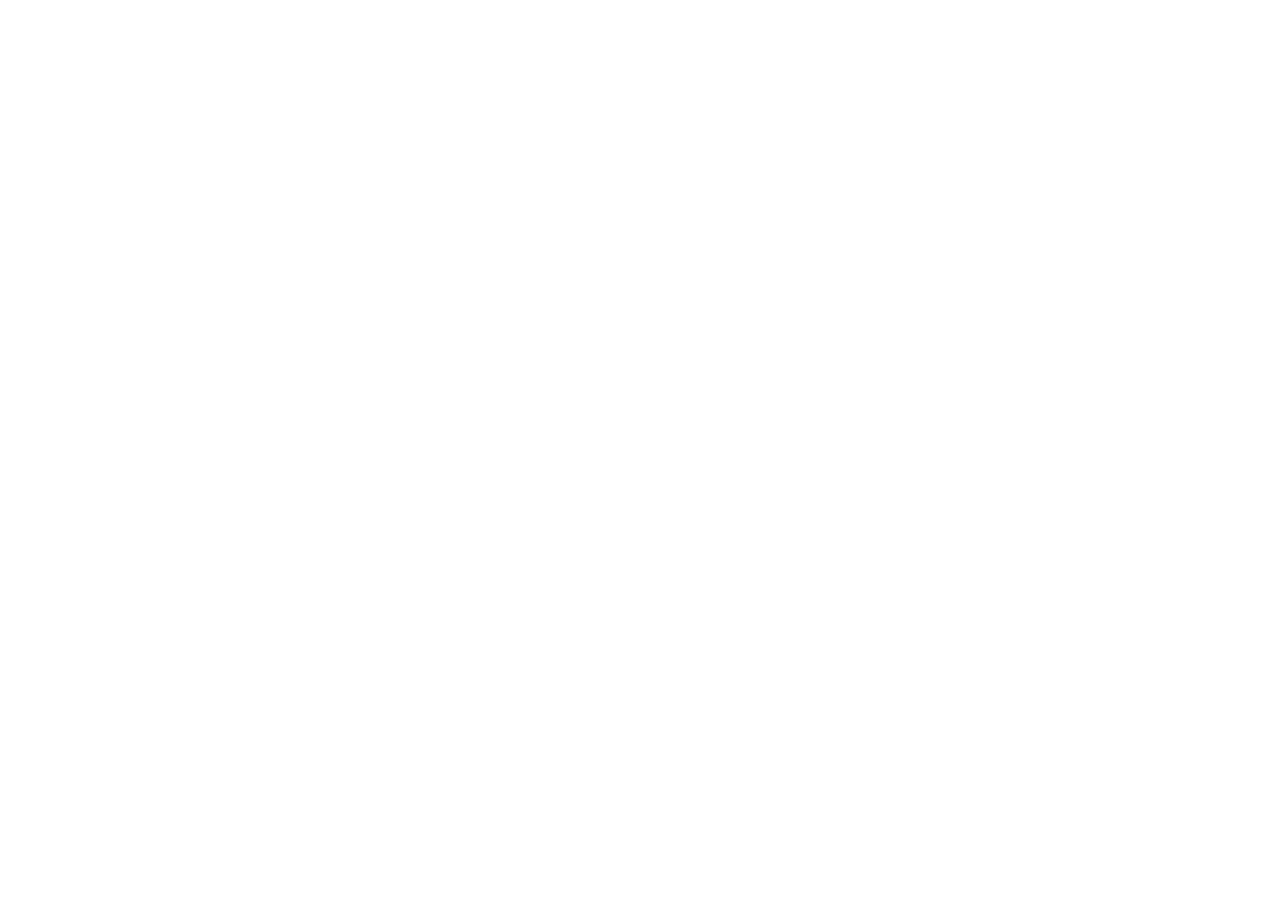
==== bookmark.html @ 70a746c6 "move html elements, add bookmark on cards" ====
<!DOCTYPE html>
<html lang="en">
  <head>
    <meta charset="UTF-8" />
    <meta http-equiv="X-UA-Compatible" content="IE=edge" />
    <meta name="viewport" content="width=device-width, initial-scale=1.0" />
    <title>Document</title>
  </head>
  <body></body>
</html>
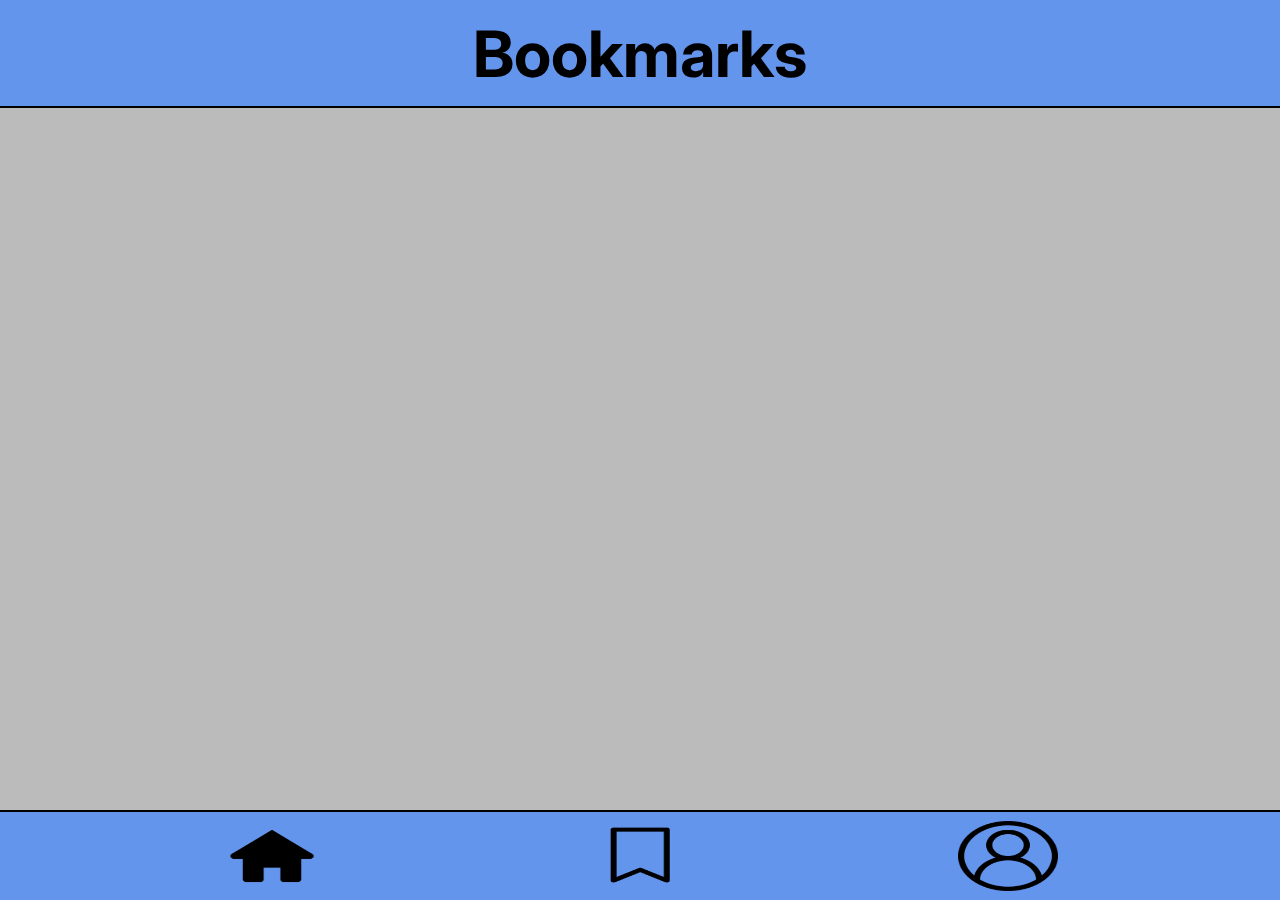
==== commit 74370358: "add bookmark layout, remove useless commented code" ====
--- a/bookmark.html
+++ b/bookmark.html
@@ -4,7 +4,27 @@
     <meta charset="UTF-8" />
     <meta http-equiv="X-UA-Compatible" content="IE=edge" />
     <meta name="viewport" content="width=device-width, initial-scale=1.0" />
-    <title>Document</title>
+    <link rel="stylesheet" href="./css/styles.css" />
+    <title>Quiz App</title>
   </head>
-  <body></body>
+  <body>
+    <header>
+      <nav>
+        <h1>Bookmarks</h1>
+      </nav>
+    </header>
+    <main></main>
+
+    <footer>
+      <a href="index.html" class="icons">
+        <img src="./assets/home.png" alt="" />
+      </a>
+      <a href="bookmarks.html" class="icons">
+        <img src="./assets/bookmark.png" alt="" />
+      </a>
+      <a href="profile.html" class="icons">
+        <img src="./assets/profile.png" alt="" />
+      </a>
+    </footer>
+  </body>
 </html>
--- a/css/styles.css
+++ b/css/styles.css
@@ -0,0 +1,5 @@
+@import "./_base.css";
+@import "./components/_title.css";
+@import "./_utility.css";
+@import "./components/_footer.css";
+@import "./components/_question-card.css";
